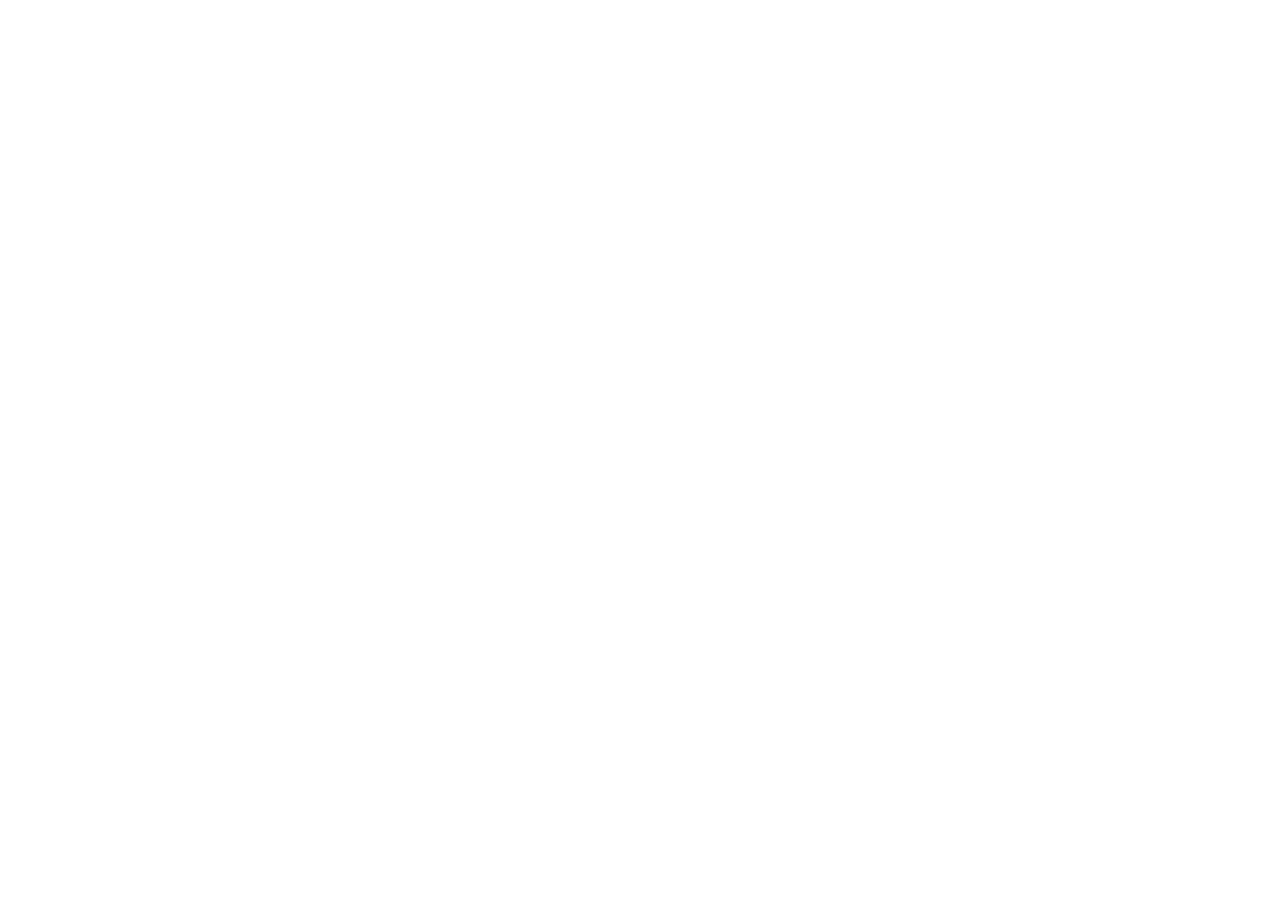
==== templates/qrcode.html @ 3d34eeb8 "update PureLineUp" ====
<!DOCTYPE html>
<html lang="en">
  <head>
    <META CHARSET="utf-8">
    <META NAME="viewport" CONTENT="width=device-width, initial-scale=1">
    <META HTTP-EQUIV="X-UA-Compatible" CONTENT="IE=edge">
    <META HTTP-EQUIV="PRAGMA" CONTENT="NO-CACHE">
    <META HTTP-EQUIV="EXPIRES" CONTENT="0">
    <META HTTP-EQUIV="EXPIRES" CONTENT="Mon, 22 Jul 2002 11:12:01 GMT">
    <META HTTP-EQUIV="CACHE-CONTROL" CONTENT="no-cache, no-store, must-revalidate">

    <title>NCTU IoTtalk Single Control</title>

    <link href="static/css/bootstrap.min.css" rel="stylesheet">
    <link href="static/css/style.css" rel="stylesheet">

    <link rel="shortcut icon" href="static/img/favicon.ico" type="image/x-icon">
    <link rel="icon" href="static/img/favicon.ico" type="image/x-icon">

    <script src="static/js/jquery.min.js"></script>
    <script src="static/js/bootstrap.min.js"></script>
    <script type="text/javascript" src="static/js/qrcode.js"></script>
  </head>

  <body onunload="bodyOnUnload();">
    <div class="row container-fluid">
      <div id="qrcode" style="width:100px; height:100px; margin-top:15px;"></div>
    </div>
  </body>
</html>


<script type="text/javascript">
  var qrcode = new QRCode(document.getElementById("qrcode"), {
    width : 300,
    height : 300
  });

  qrcode.makeCode("http://"+window.location.hostname+":5000");
</script>
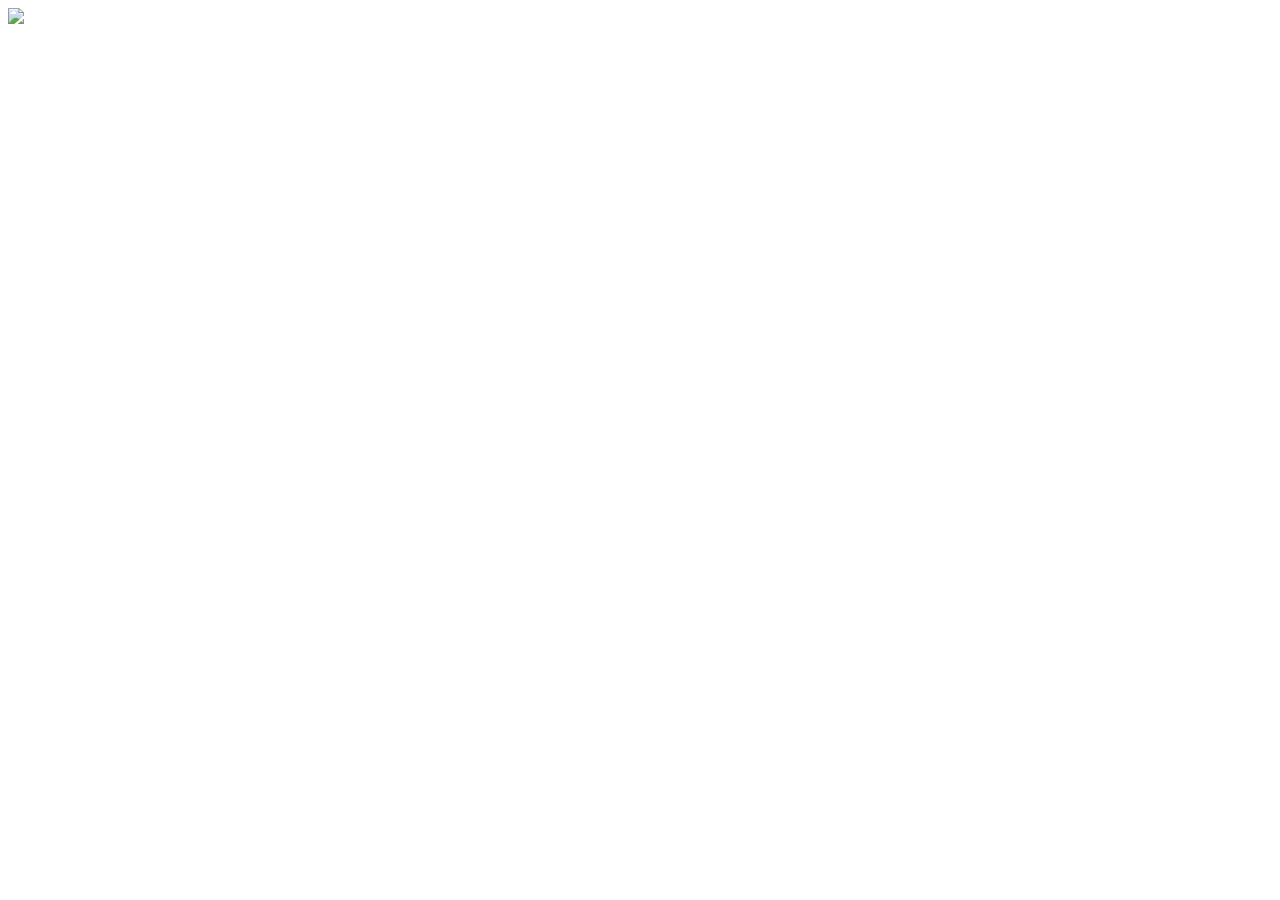
==== commit 8edd3077: "generate qrcode image" ====
--- a/templates/qrcode.html
+++ b/templates/qrcode.html
@@ -11,20 +11,14 @@
 
     <title>NCTU IoTtalk Single Control</title>
 
-    <link href="static/css/bootstrap.min.css" rel="stylesheet">
-    <link href="static/css/style.css" rel="stylesheet">
-
     <link rel="shortcut icon" href="static/img/favicon.ico" type="image/x-icon">
     <link rel="icon" href="static/img/favicon.ico" type="image/x-icon">
 
-    <script src="static/js/jquery.min.js"></script>
-    <script src="static/js/bootstrap.min.js"></script>
-    <script type="text/javascript" src="static/js/qrcode.js"></script>
   </head>
 
-  <body onunload="bodyOnUnload();">
-    <div class="row container-fluid">
-      <div id="qrcode" style="width:100px; height:100px; margin-top:15px;"></div>
+  <body>
+    <div class="row container-fluid justify-content-center">
+      <img id="qrcode" src="static/img/qrcode.png" >
     </div>
   </body>
 </html>
